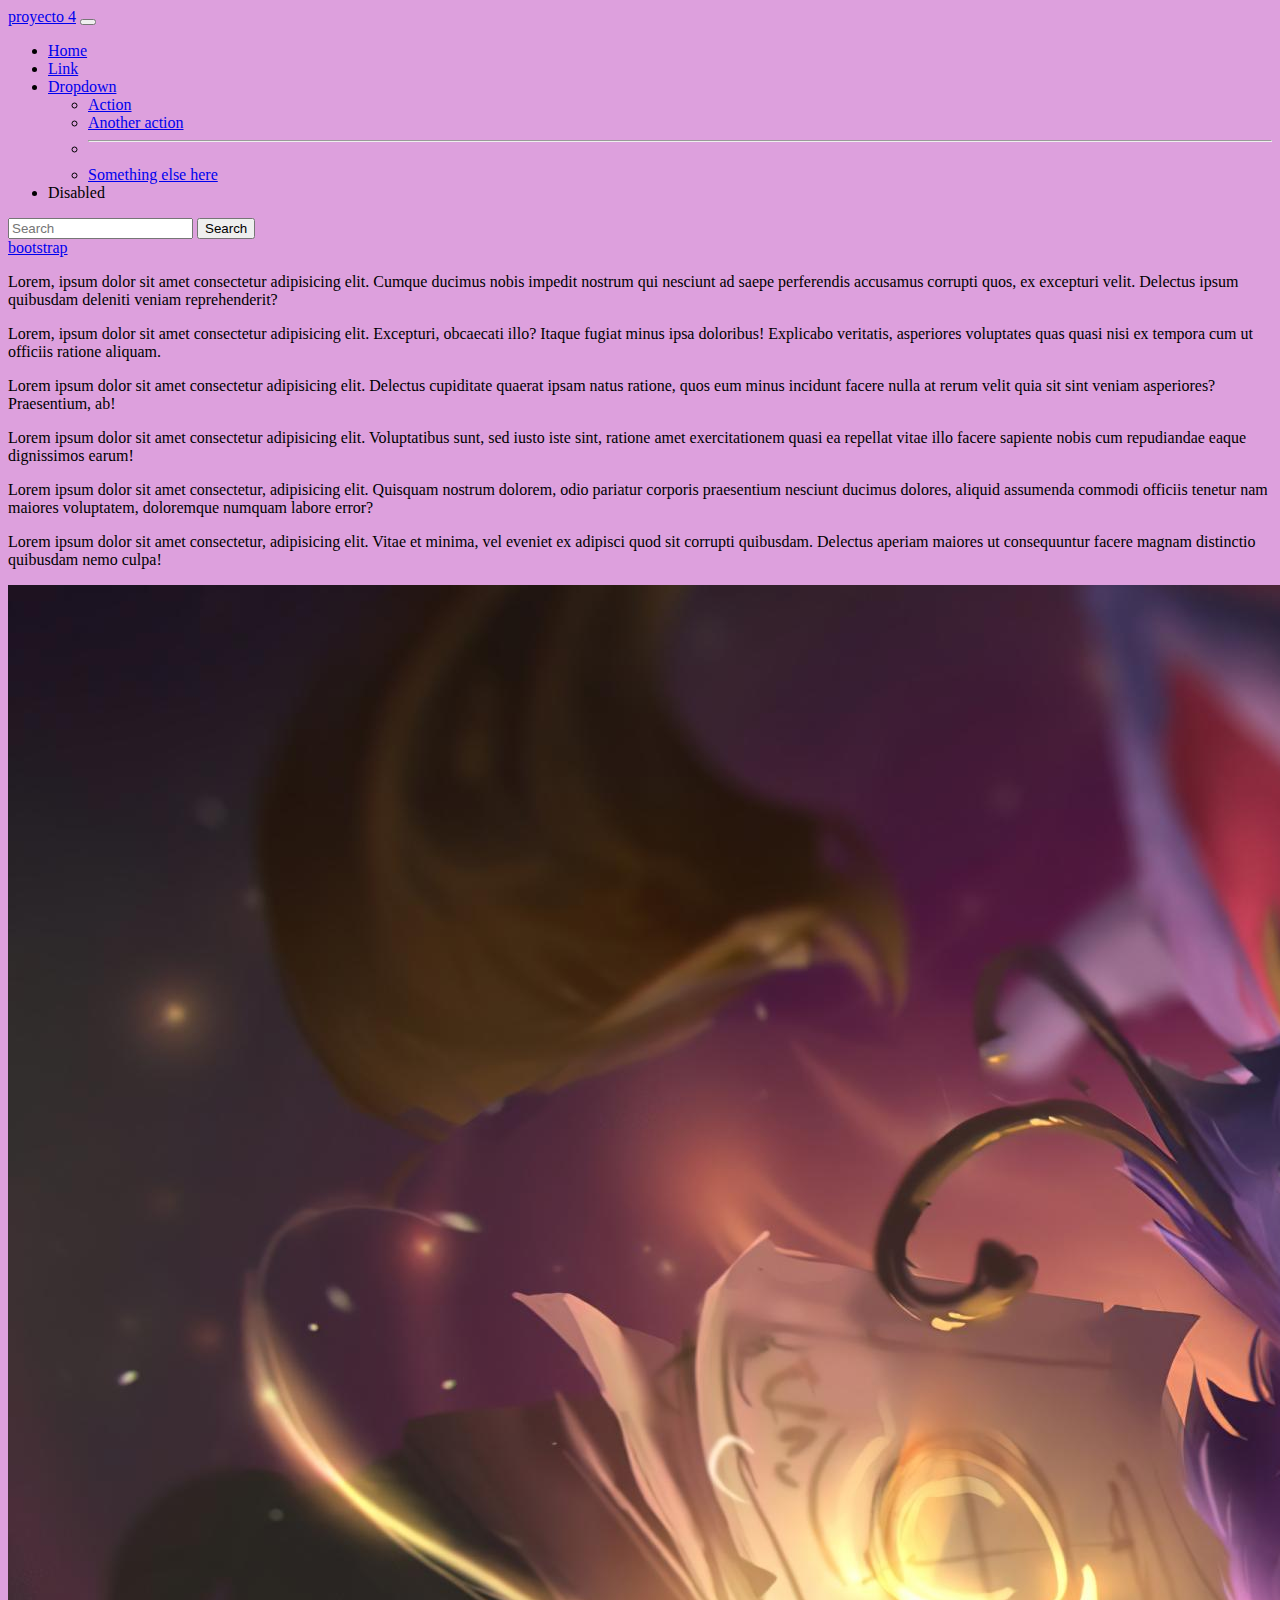
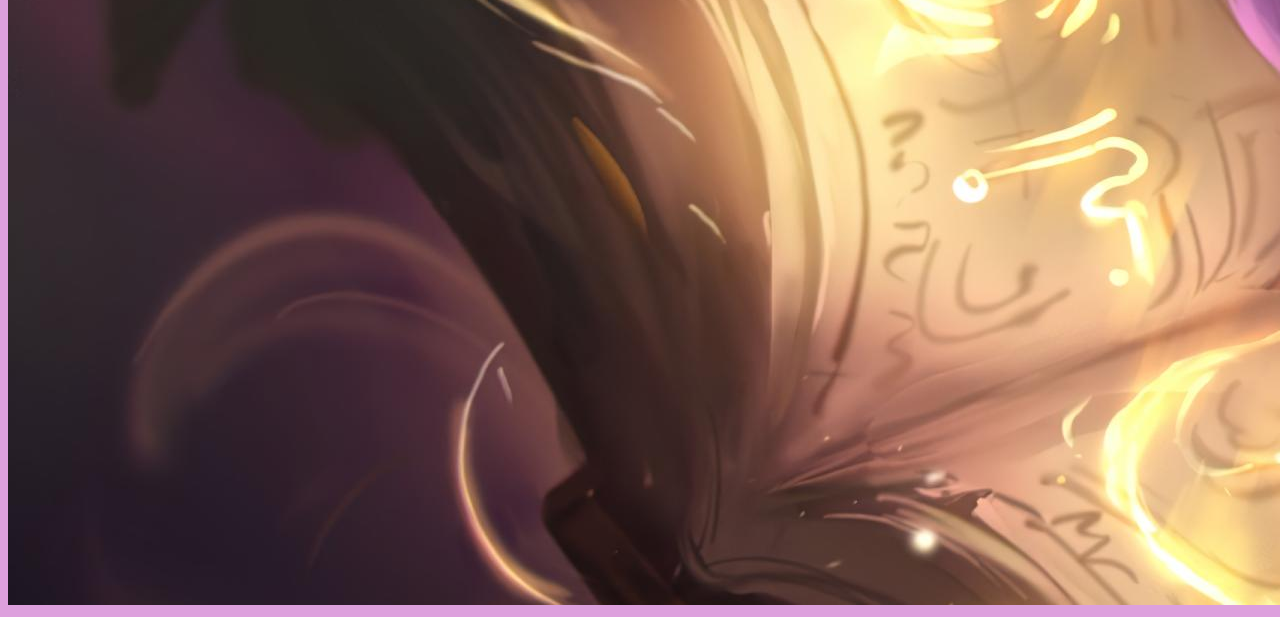
==== index.html @ 07277437 "se añaden columnas" ====
<!DOCTYPE html>
<html lang="en">
<head>
    <meta charset="UTF-8">
    <meta http-equiv="X-UA-Compatible" content="IE=edge">
    <meta name="viewport" content="width=device-width, initial-scale=1.0">
    <title>Proyecto 4</title>
    <link rel="stylesheet" href="estilos.css">
    <link href="https://cdn.jsdelivr.net/npm/bootstrap@5.1.3/dist/css/bootstrap.min.css" rel="stylesheet" integrity="sha384-1BmE4kWBq78iYhFldvKuhfTAU6auU8tT94WrHftjDbrCEXSU1oBoqyl2QvZ6jIW3" crossorigin="anonymous">
    <script src="https://cdn.jsdelivr.net/npm/bootstrap@5.1.3/dist/js/bootstrap.bundle.min.js" integrity="sha384-ka7Sk0Gln4gmtz2MlQnikT1wXgYsOg+OMhuP+IlRH9sENBO0LRn5q+8nbTov4+1p" crossorigin="anonymous"></script>
</head>
<body class="fondo">
    
<header>
    <nav class="navbar navbar-expand-lg navbar-dark bg-dark">
        <div class="container-fluid">
          <a class="navbar-brand" href="#">proyecto 4</a>
          <button class="navbar-toggler" type="button" data-bs-toggle="collapse" data-bs-target="#navbarSupportedContent" aria-controls="navbarSupportedContent" aria-expanded="false" aria-label="Toggle navigation">
            <span class="navbar-toggler-icon"></span>
          </button>
          <div class="collapse navbar-collapse" id="navbarSupportedContent">
            <ul class="navbar-nav me-auto mb-2 mb-lg-0">
              <li class="nav-item">
                <a class="nav-link active" aria-current="page" href="#">Home</a>
              </li>
              <li class="nav-item">
                <a class="nav-link" href="#">Link</a>
              </li>
              <li class="nav-item dropdown">
                <a class="nav-link dropdown-toggle" href="#" id="navbarDropdown" role="button" data-bs-toggle="dropdown" aria-expanded="false">
                  Dropdown
                </a>
                <ul class="dropdown-menu" aria-labelledby="navbarDropdown">
                  <li><a class="dropdown-item" href="#">Action</a></li>
                  <li><a class="dropdown-item" href="#">Another action</a></li>
                  <li><hr class="dropdown-divider"></li>
                  <li><a class="dropdown-item" href="#">Something else here</a></li>
                </ul>
              </li>
              <li class="nav-item">
                <a class="nav-link disabled">Disabled</a>
              </li>
            </ul>
            <form class="d-flex">
              <input class="form-control me-2" type="search" placeholder="Search" aria-label="Search">
              <button class="btn btn-outline-success" type="submit">Search</button>
            </form>
          </div>
        </div>

        
      </nav>





</header>
<main class="mt-4 ms-4 me-4">
    <a href="https://getbootstrap.com/docs/5.1/getting-started/introduction/" target="blanck">bootstrap</a>

<div class="container mt-3">

    <div class="row">
        <div class="col-3">
<p>Lorem, ipsum dolor sit amet consectetur adipisicing elit. Cumque ducimus nobis impedit nostrum qui nesciunt ad saepe perferendis accusamus corrupti quos, ex excepturi velit. Delectus ipsum quibusdam deleniti veniam reprehenderit?</p>
        </div>
        <div class="col-3"><p>Lorem, ipsum dolor sit amet consectetur adipisicing elit. Excepturi, obcaecati illo? Itaque fugiat minus ipsa doloribus! Explicabo veritatis, asperiores voluptates quas quasi nisi ex tempora cum ut officiis ratione aliquam.</p>
        </div>
        <div class="col-3"><p>Lorem ipsum dolor sit amet consectetur adipisicing elit. Delectus cupiditate quaerat ipsam natus ratione, quos eum minus incidunt facere nulla at rerum velit quia sit sint veniam asperiores? Praesentium, ab!</p>
        </div>
        <div class="col-3"><p>Lorem ipsum dolor sit amet consectetur adipisicing elit. Voluptatibus sunt, sed iusto iste sint, ratione amet exercitationem quasi ea repellat vitae illo facere sapiente nobis cum repudiandae eaque dignissimos earum!</p></div>
    </div>
    <div class="row">
        <div class="col-6">
            <p>Lorem ipsum dolor sit amet consectetur, adipisicing elit. Quisquam nostrum dolorem, odio pariatur corporis praesentium nesciunt ducimus dolores, aliquid assumenda commodi officiis tenetur nam maiores voluptatem, doloremque numquam labore error?</p>
        </div>
        <div class="col-6"><p>
            Lorem ipsum dolor sit amet consectetur, adipisicing elit. Vitae et minima, vel eveniet ex adipisci quod sit corrupti quibusdam. Delectus aperiam maiores ut consequuntur facere magnam distinctio quibusdam nemo culpa!
        </p>
    </div>
    </div>


</div>

    <section><img src="img/imagen1.jpg" alt="yuumi hd" class="w-100 img-fluid"></section>

    
</main>











</body>
</html>
---- estilos.css ----
.fondo{background-color: plum;

}
.parrafo{text-align: justify;
text-decoration: double;
}
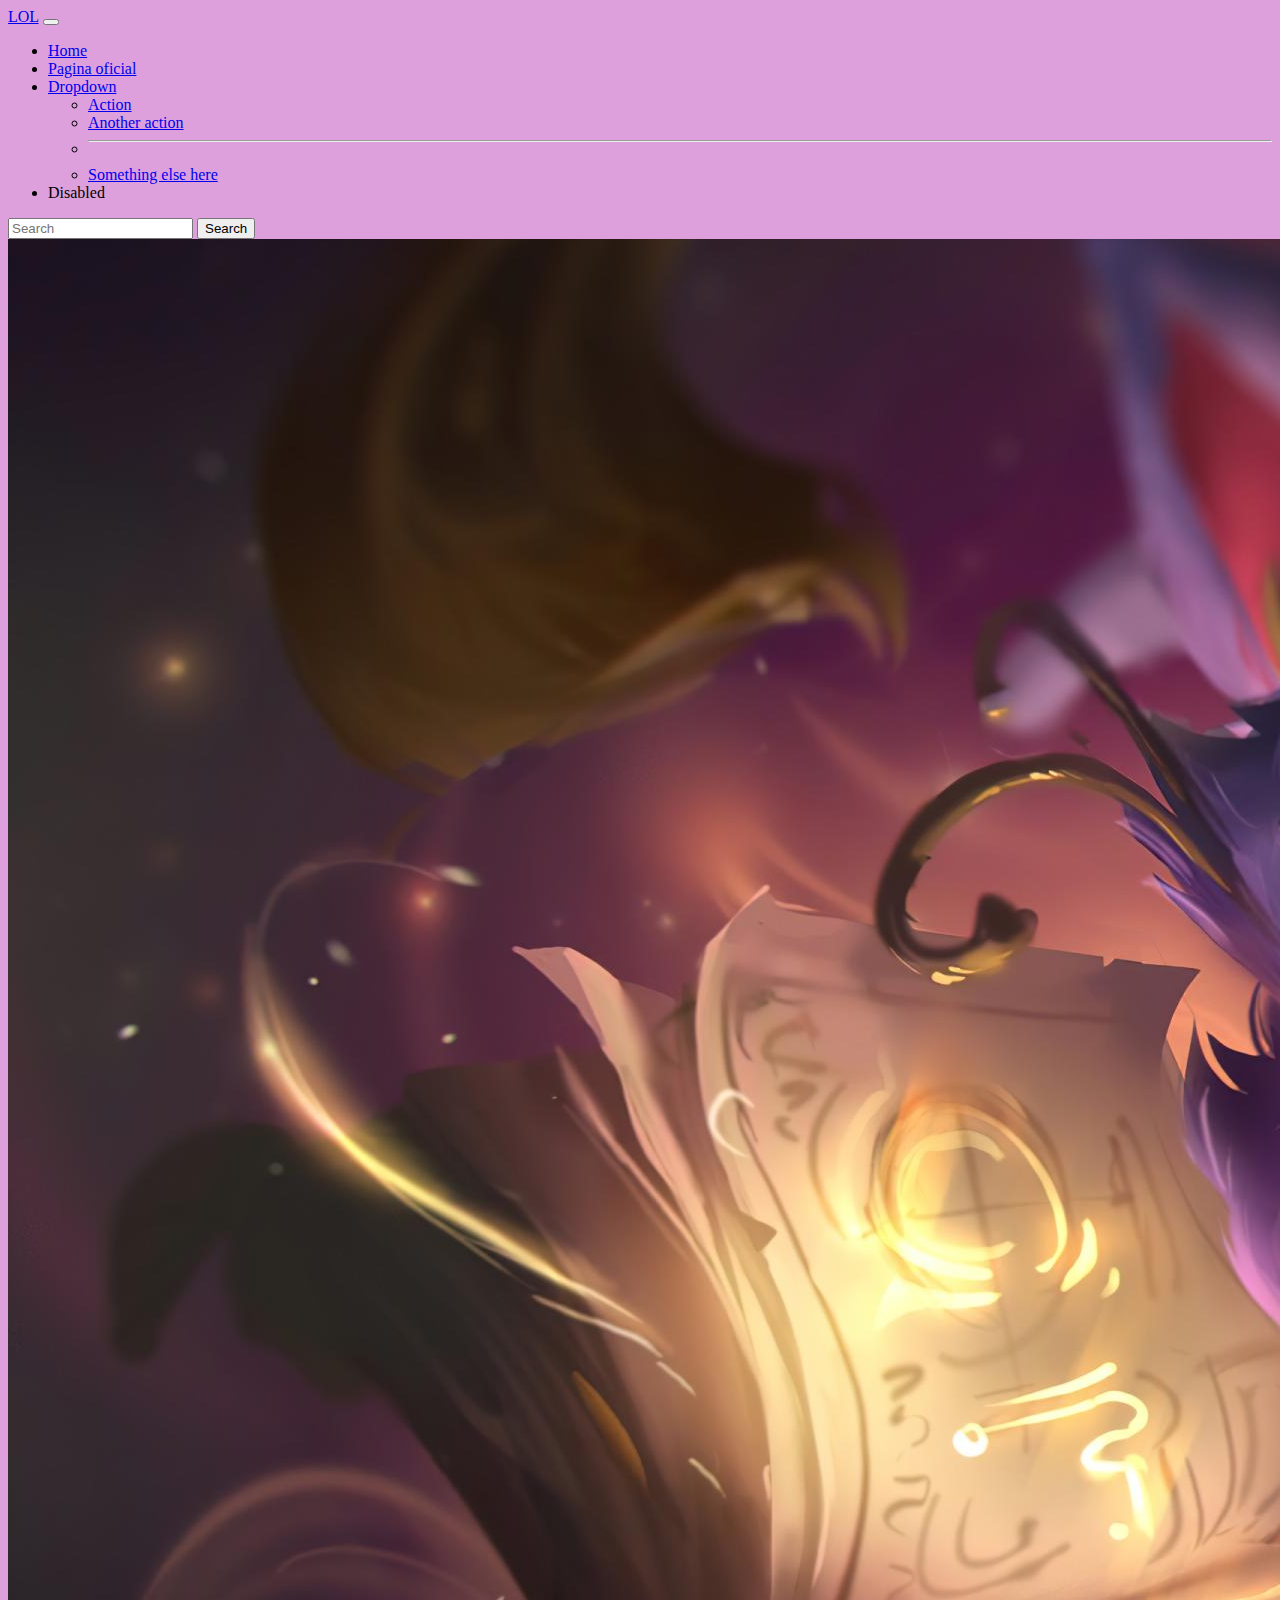
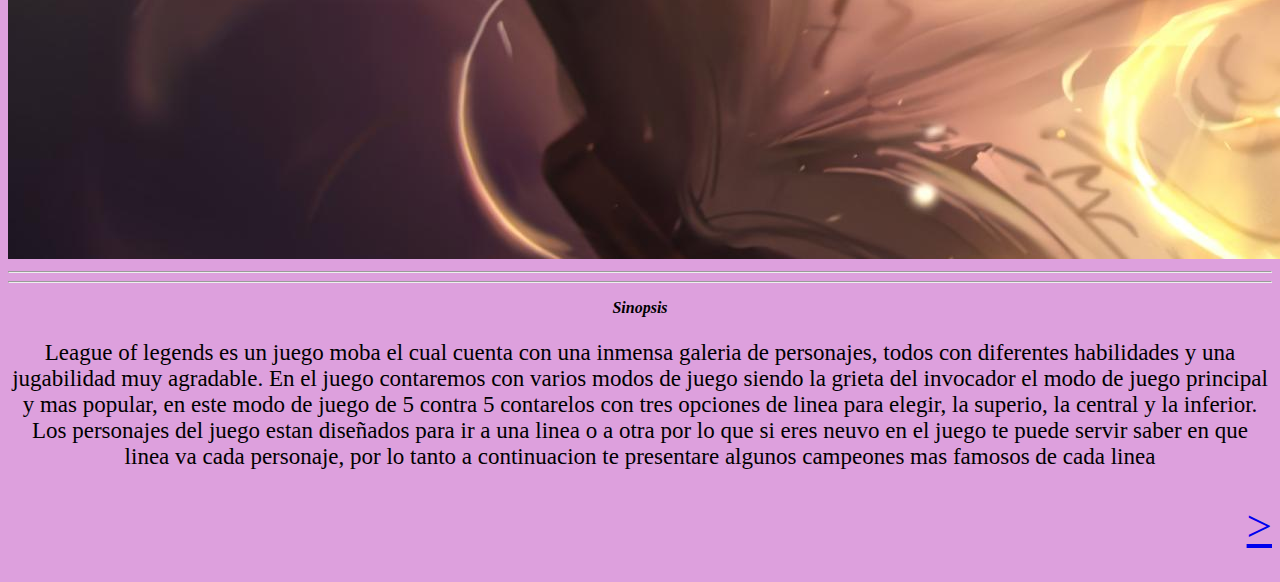
==== commit be47c101: "imagenes" ====
--- a/index.html
+++ b/index.html
@@ -4,7 +4,7 @@
     <meta charset="UTF-8">
     <meta http-equiv="X-UA-Compatible" content="IE=edge">
     <meta name="viewport" content="width=device-width, initial-scale=1.0">
-    <title>Proyecto 4</title>
+    <title>leagueoflegends</title>
     <link rel="stylesheet" href="estilos.css">
     <link href="https://cdn.jsdelivr.net/npm/bootstrap@5.1.3/dist/css/bootstrap.min.css" rel="stylesheet" integrity="sha384-1BmE4kWBq78iYhFldvKuhfTAU6auU8tT94WrHftjDbrCEXSU1oBoqyl2QvZ6jIW3" crossorigin="anonymous">
     <script src="https://cdn.jsdelivr.net/npm/bootstrap@5.1.3/dist/js/bootstrap.bundle.min.js" integrity="sha384-ka7Sk0Gln4gmtz2MlQnikT1wXgYsOg+OMhuP+IlRH9sENBO0LRn5q+8nbTov4+1p" crossorigin="anonymous"></script>
@@ -14,7 +14,7 @@
 <header>
     <nav class="navbar navbar-expand-lg navbar-dark bg-dark">
         <div class="container-fluid">
-          <a class="navbar-brand" href="#">proyecto 4</a>
+          <a class="navbar-brand" href="#">LOL</a>
           <button class="navbar-toggler" type="button" data-bs-toggle="collapse" data-bs-target="#navbarSupportedContent" aria-controls="navbarSupportedContent" aria-expanded="false" aria-label="Toggle navigation">
             <span class="navbar-toggler-icon"></span>
           </button>
@@ -24,7 +24,7 @@
                 <a class="nav-link active" aria-current="page" href="#">Home</a>
               </li>
               <li class="nav-item">
-                <a class="nav-link" href="#">Link</a>
+                <a class="nav-link" href="https://www.leagueoflegends.com/es-es/" target="blanck">Pagina oficial</a>
               </li>
               <li class="nav-item dropdown">
                 <a class="nav-link dropdown-toggle" href="#" id="navbarDropdown" role="button" data-bs-toggle="dropdown" aria-expanded="false">
@@ -56,38 +56,20 @@
 
 
 </header>
-<main class="mt-4 ms-4 me-4">
-    <a href="https://getbootstrap.com/docs/5.1/getting-started/introduction/" target="blanck">bootstrap</a>
+<main class="mt-4 ms-4 me-4 mb-5">
+<section><img src="img/imagen1.jpg" alt="Yummi" class="w-100 img-fluid"></section>
 
-<div class="container mt-3">
-
-    <div class="row">
-        <div class="col-3">
-<p>Lorem, ipsum dolor sit amet consectetur adipisicing elit. Cumque ducimus nobis impedit nostrum qui nesciunt ad saepe perferendis accusamus corrupti quos, ex excepturi velit. Delectus ipsum quibusdam deleniti veniam reprehenderit?</p>
-        </div>
-        <div class="col-3"><p>Lorem, ipsum dolor sit amet consectetur adipisicing elit. Excepturi, obcaecati illo? Itaque fugiat minus ipsa doloribus! Explicabo veritatis, asperiores voluptates quas quasi nisi ex tempora cum ut officiis ratione aliquam.</p>
-        </div>
-        <div class="col-3"><p>Lorem ipsum dolor sit amet consectetur adipisicing elit. Delectus cupiditate quaerat ipsam natus ratione, quos eum minus incidunt facere nulla at rerum velit quia sit sint veniam asperiores? Praesentium, ab!</p>
-        </div>
-        <div class="col-3"><p>Lorem ipsum dolor sit amet consectetur adipisicing elit. Voluptatibus sunt, sed iusto iste sint, ratione amet exercitationem quasi ea repellat vitae illo facere sapiente nobis cum repudiandae eaque dignissimos earum!</p></div>
-    </div>
-    <div class="row">
-        <div class="col-6">
-            <p>Lorem ipsum dolor sit amet consectetur, adipisicing elit. Quisquam nostrum dolorem, odio pariatur corporis praesentium nesciunt ducimus dolores, aliquid assumenda commodi officiis tenetur nam maiores voluptatem, doloremque numquam labore error?</p>
-        </div>
-        <div class="col-6"><p>
-            Lorem ipsum dolor sit amet consectetur, adipisicing elit. Vitae et minima, vel eveniet ex adipisci quod sit corrupti quibusdam. Delectus aperiam maiores ut consequuntur facere magnam distinctio quibusdam nemo culpa!
-        </p>
-    </div>
-    </div>
+<hr>
+<hr>
 
 
-</div>
+<p class="texto mt-4 ms-4 me-4 mb-4">
+<b>Sinopsis</b></p>
+<p class="parrafo mt-4 ms-4 me-4 mb-4">League of legends es un juego moba el cual cuenta con una inmensa galeria de personajes, todos con diferentes habilidades y una jugabilidad muy agradable. En el juego contaremos con varios modos de juego siendo la grieta del invocador el modo de juego principal y mas popular, en este modo de juego de 5 contra 5 contarelos con tres opciones de linea para elegir, la superio, la central y la inferior. Los personajes del juego estan diseñados para ir a una linea o a otra por lo que si eres neuvo en el juego te puede servir saber en que linea va cada personaje, por lo tanto a continuacion te presentare algunos campeones mas famosos de cada linea
+</p>
+<p class="j"><a href="file:///C:/Users/user/OneDrive/Escritorio/proyectofinal/personajes.html" class="t">></a></p>
+</main> 
 
-    <section><img src="img/imagen1.jpg" alt="yuumi hd" class="w-100 img-fluid"></section>
-
-    
-</main>
 
 
 
--- a/estilos.css
+++ b/estilos.css
@@ -1,6 +1,15 @@
 .fondo{background-color: plum;
 
 }
-.parrafo{text-align: justify;
-text-decoration: double;
-}+.parrafo{text-align: center;
+text-decoration:double;
+font-size: 23px;
+}
+.texto{
+    text-align: center;
+    font-style: oblique;
+}
+.j{text-align: right;
+font-size: 30px;
+}
+.t{font-size: 45px}
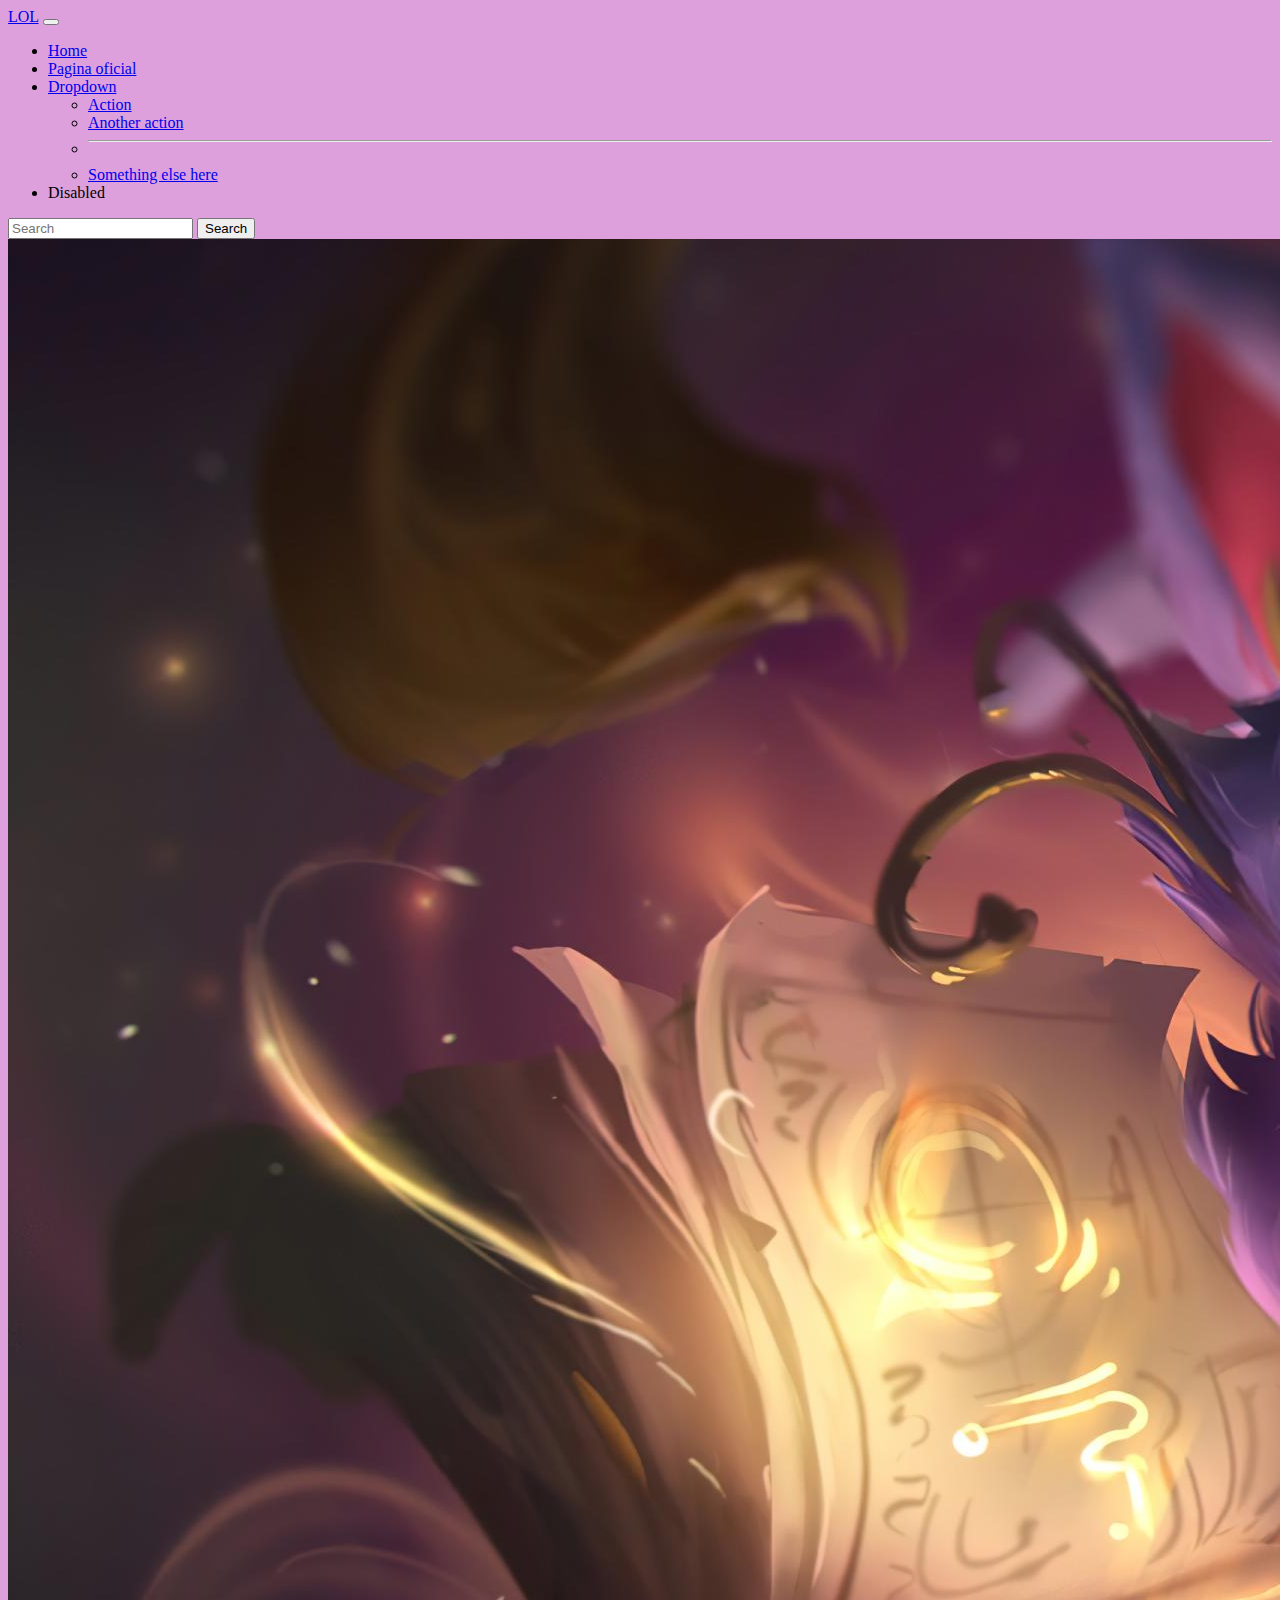
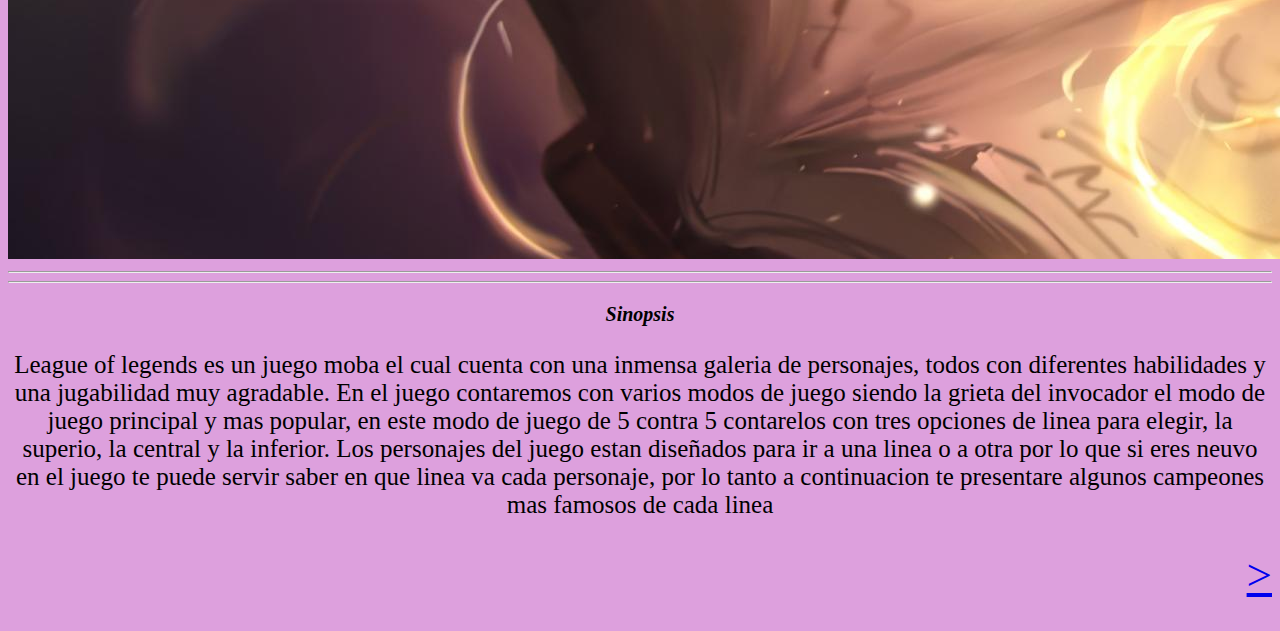
==== commit 5e6cf882: "Se añade historia" ====
--- a/index.html
+++ b/index.html
@@ -67,7 +67,7 @@
 <b>Sinopsis</b></p>
 <p class="parrafo mt-4 ms-4 me-4 mb-4">League of legends es un juego moba el cual cuenta con una inmensa galeria de personajes, todos con diferentes habilidades y una jugabilidad muy agradable. En el juego contaremos con varios modos de juego siendo la grieta del invocador el modo de juego principal y mas popular, en este modo de juego de 5 contra 5 contarelos con tres opciones de linea para elegir, la superio, la central y la inferior. Los personajes del juego estan diseñados para ir a una linea o a otra por lo que si eres neuvo en el juego te puede servir saber en que linea va cada personaje, por lo tanto a continuacion te presentare algunos campeones mas famosos de cada linea
 </p>
-<p class="j"><a href="file:///C:/Users/user/OneDrive/Escritorio/proyectofinal/personajes.html" class="t">></a></p>
+<p class="j"><a href="file:///C:/Users/Alumno/Desktop/proyecto4/personajes.html" class="t">></a></p>
 </main> 
 
 
--- a/estilos.css
+++ b/estilos.css
@@ -2,14 +2,17 @@
 
 }
 .parrafo{text-align: center;
-text-decoration:double;
-font-size: 23px;
+font-size: 25px;
 }
 .texto{
     text-align: center;
     font-style: oblique;
+    font-size: 20px;
 }
 .j{text-align: right;
 font-size: 30px;
 }
 .t{font-size: 45px}
+.h{
+    font-size: 25px
+}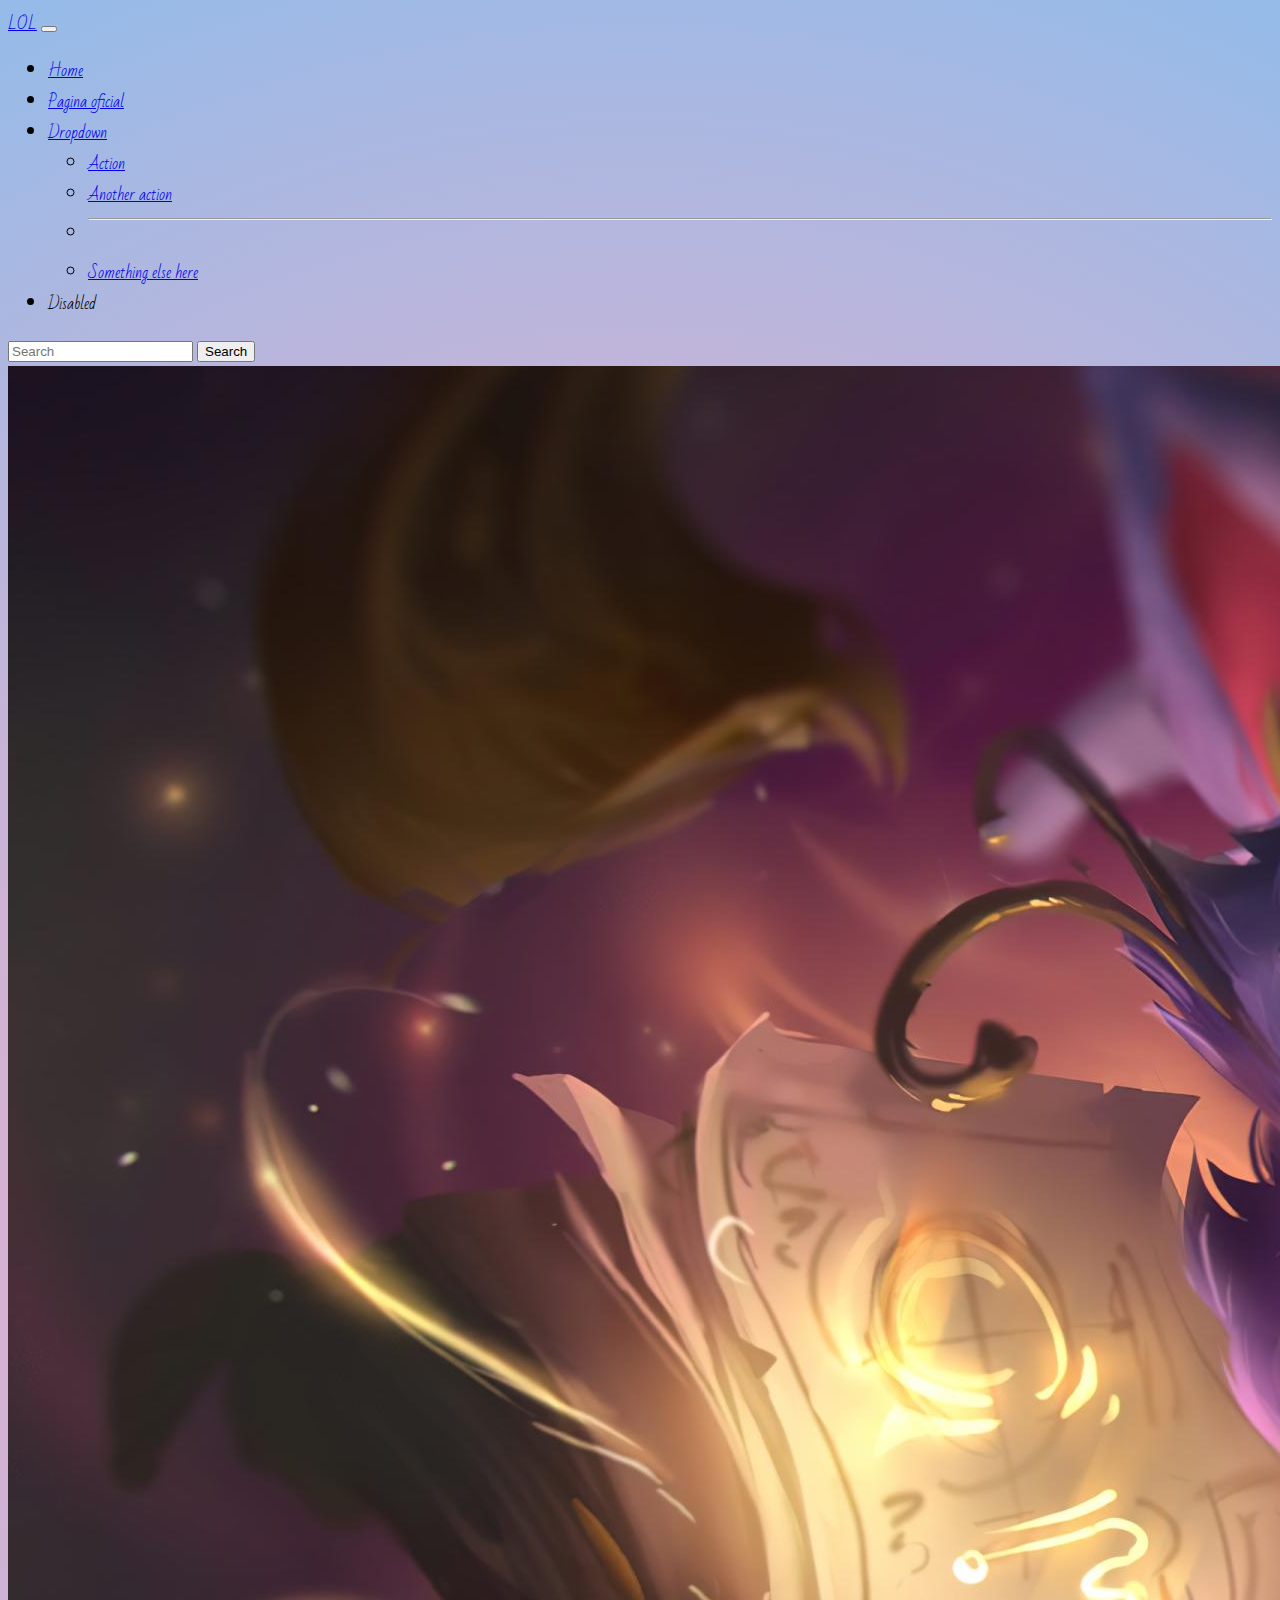
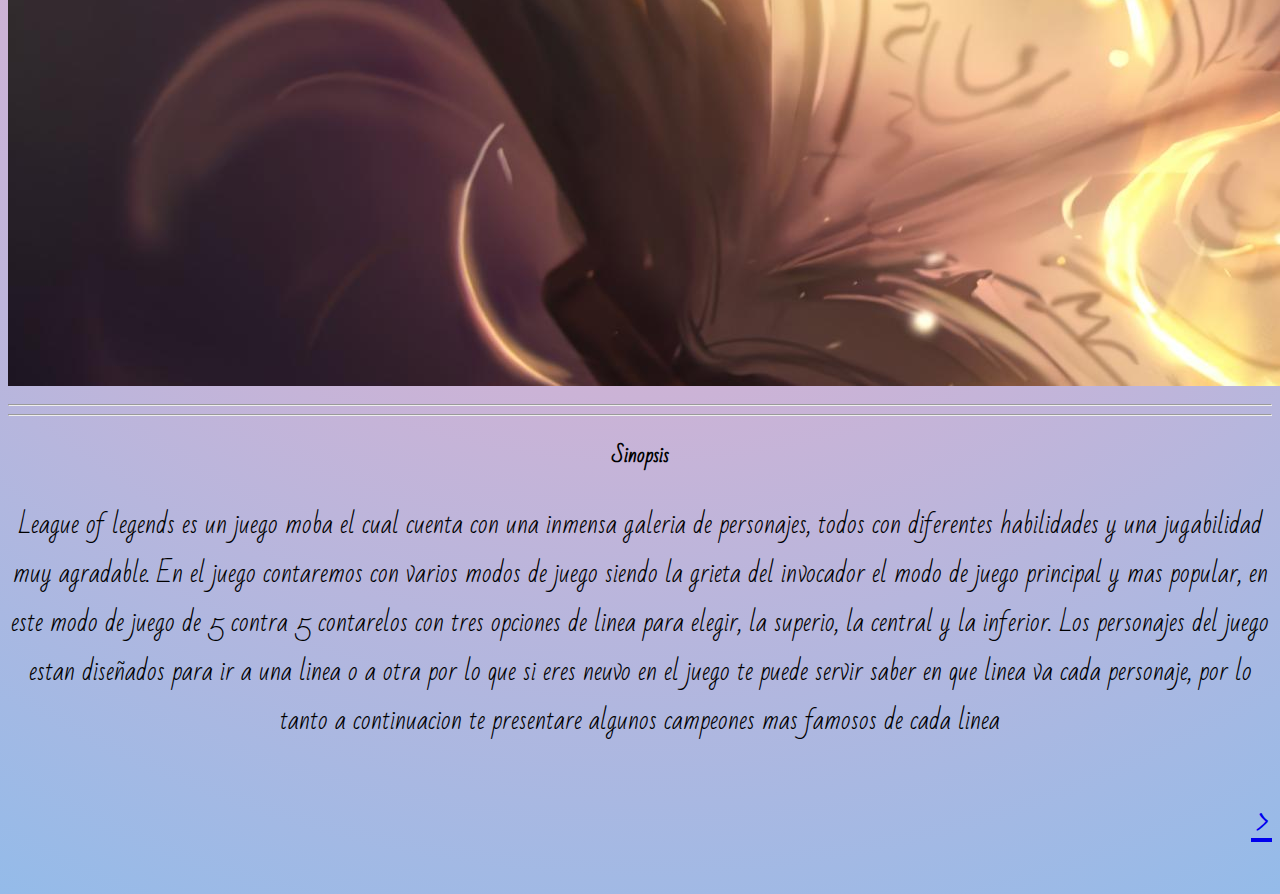
==== commit a76addd6: "se añade mas pag" ====
--- a/index.html
+++ b/index.html
@@ -8,8 +8,11 @@
     <link rel="stylesheet" href="estilos.css">
     <link href="https://cdn.jsdelivr.net/npm/bootstrap@5.1.3/dist/css/bootstrap.min.css" rel="stylesheet" integrity="sha384-1BmE4kWBq78iYhFldvKuhfTAU6auU8tT94WrHftjDbrCEXSU1oBoqyl2QvZ6jIW3" crossorigin="anonymous">
     <script src="https://cdn.jsdelivr.net/npm/bootstrap@5.1.3/dist/js/bootstrap.bundle.min.js" integrity="sha384-ka7Sk0Gln4gmtz2MlQnikT1wXgYsOg+OMhuP+IlRH9sENBO0LRn5q+8nbTov4+1p" crossorigin="anonymous"></script>
+    <link rel="preconnect" href="https://fonts.googleapis.com">
+    <link rel="preconnect" href="https://fonts.gstatic.com" crossorigin>
+    <link href="https://fonts.googleapis.com/css2?family=Bad+Script&family=Caveat&display=swap" rel="stylesheet">
 </head>
-<body class="fondo">
+<body class="fondo2 fuente">
     
 <header>
     <nav class="navbar navbar-expand-lg navbar-dark bg-dark">
--- a/estilos.css
+++ b/estilos.css
@@ -3,11 +3,12 @@
 }
 .parrafo{text-align: center;
 font-size: 25px;
+font-family: 'Bad Script', cursive;
 }
 .texto{
     text-align: center;
-    font-style: oblique;
     font-size: 20px;
+    font-family: 'Bad Script', cursive;
 }
 .j{text-align: right;
 font-size: 30px;
@@ -15,4 +16,11 @@
 .t{font-size: 45px}
 .h{
     font-size: 25px
+}
+.fondo2{
+    background: rgb(238,174,202);
+background: radial-gradient(circle, rgba(238,174,202,1) 24%, rgba(148,187,233,1) 100%);
+}
+.fuente{
+    font-family: 'Bad Script', cursive; 
 }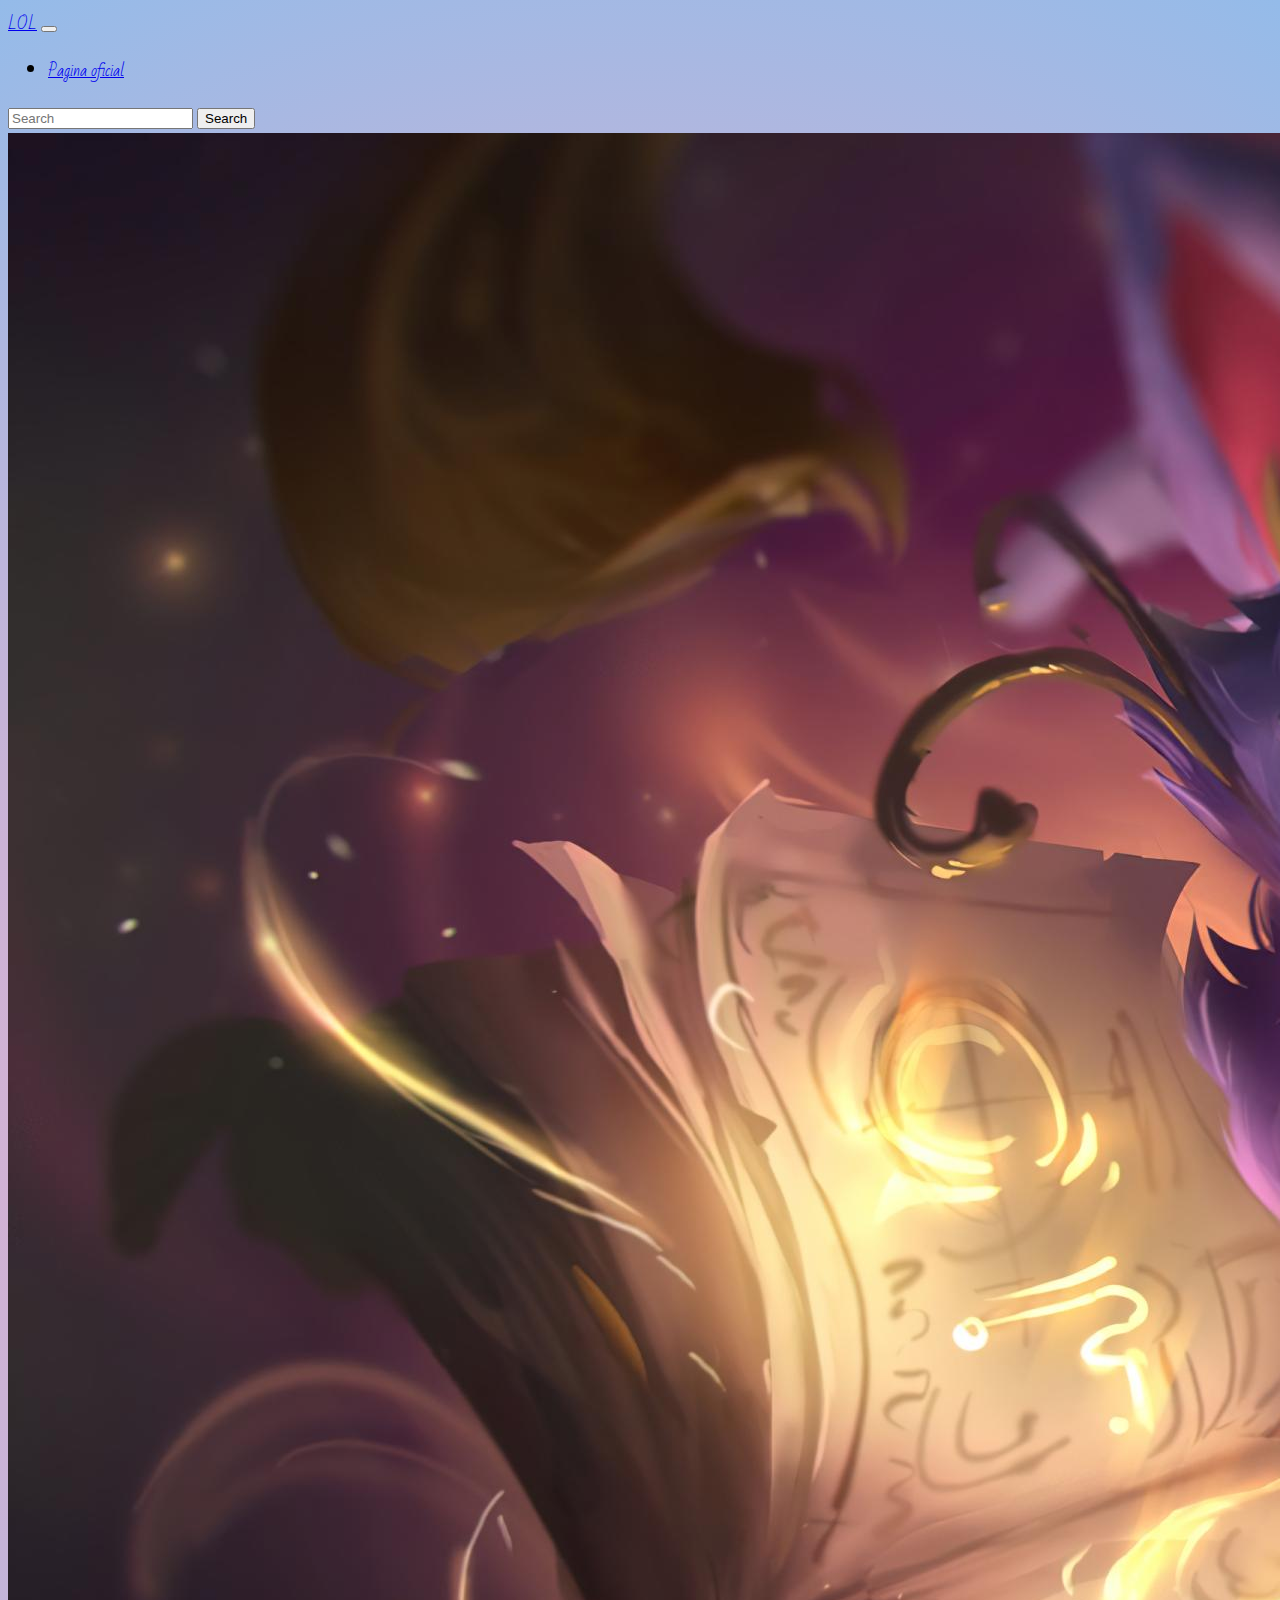
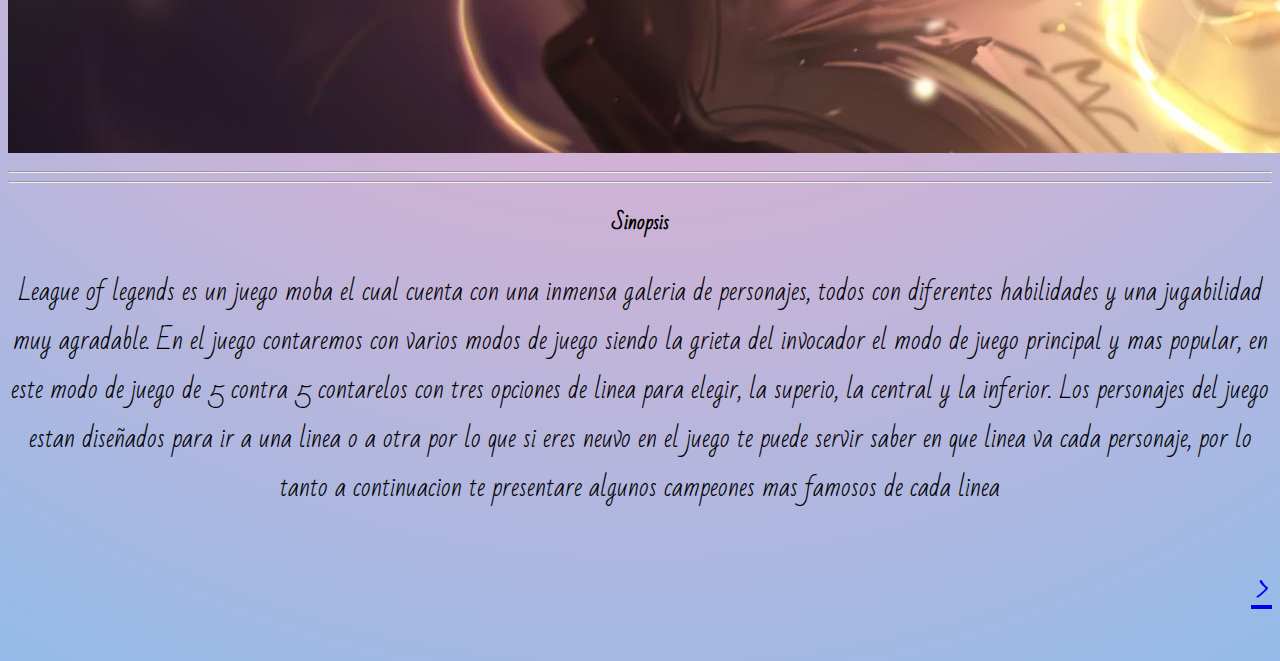
==== commit b1cc9625: "se peina 2" ====
--- a/index.html
+++ b/index.html
@@ -24,24 +24,12 @@
           <div class="collapse navbar-collapse" id="navbarSupportedContent">
             <ul class="navbar-nav me-auto mb-2 mb-lg-0">
               <li class="nav-item">
-                <a class="nav-link active" aria-current="page" href="#">Home</a>
-              </li>
-              <li class="nav-item">
                 <a class="nav-link" href="https://www.leagueoflegends.com/es-es/" target="blanck">Pagina oficial</a>
               </li>
-              <li class="nav-item dropdown">
-                <a class="nav-link dropdown-toggle" href="#" id="navbarDropdown" role="button" data-bs-toggle="dropdown" aria-expanded="false">
-                  Dropdown
-                </a>
-                <ul class="dropdown-menu" aria-labelledby="navbarDropdown">
-                  <li><a class="dropdown-item" href="#">Action</a></li>
-                  <li><a class="dropdown-item" href="#">Another action</a></li>
-                  <li><hr class="dropdown-divider"></li>
-                  <li><a class="dropdown-item" href="#">Something else here</a></li>
-                </ul>
-              </li>
-              <li class="nav-item">
-                <a class="nav-link disabled">Disabled</a>
+              
+               
+              
+              
               </li>
             </ul>
             <form class="d-flex">
@@ -59,18 +47,34 @@
 
 
 </header>
+
 <main class="mt-4 ms-4 me-4 mb-5">
-<section><img src="img/imagen1.jpg" alt="Yummi" class="w-100 img-fluid"></section>
+  <div class="container">
+    <div class="row">
+      <div class="col-12">
+        <section>
+          <img src="img/imagen1.jpg" alt="Yummi" class="w-100 img-fluid">
+        </section>
 
-<hr>
-<hr>
+        <hr>
+        <hr>
 
 
-<p class="texto mt-4 ms-4 me-4 mb-4">
-<b>Sinopsis</b></p>
-<p class="parrafo mt-4 ms-4 me-4 mb-4">League of legends es un juego moba el cual cuenta con una inmensa galeria de personajes, todos con diferentes habilidades y una jugabilidad muy agradable. En el juego contaremos con varios modos de juego siendo la grieta del invocador el modo de juego principal y mas popular, en este modo de juego de 5 contra 5 contarelos con tres opciones de linea para elegir, la superio, la central y la inferior. Los personajes del juego estan diseñados para ir a una linea o a otra por lo que si eres neuvo en el juego te puede servir saber en que linea va cada personaje, por lo tanto a continuacion te presentare algunos campeones mas famosos de cada linea
-</p>
-<p class="j"><a href="file:///C:/Users/Alumno/Desktop/proyecto4/personajes.html" class="t">></a></p>
+        <p class="texto mt-4 ms-4 me-4 mb-4">
+        <b>
+        Sinopsis
+        </b>
+        </p>
+        <p class="parrafo mt-4 ms-4 me-4 mb-4">
+          League of legends es un juego moba el cual cuenta con una inmensa galeria de personajes, todos con diferentes habilidades y una jugabilidad muy agradable. En el juego contaremos con varios modos de juego siendo la grieta del invocador el modo de juego principal y mas popular, en este modo de juego de 5 contra 5 contarelos con tres opciones de linea para elegir, la superio, la central y la inferior. Los personajes del juego estan diseñados para ir a una linea o a otra por lo que si eres neuvo en el juego te puede servir saber en que linea va cada personaje, por lo tanto a continuacion te presentare algunos campeones mas famosos de cada linea
+        </p>
+        <p class="j">
+          <a href="file:///C:/Users/Alumno/Desktop/proyecto4/personajes.html" class="t">></a>
+        </p>
+      </div>
+    </div>
+  </div>
+
 </main> 
 
 
